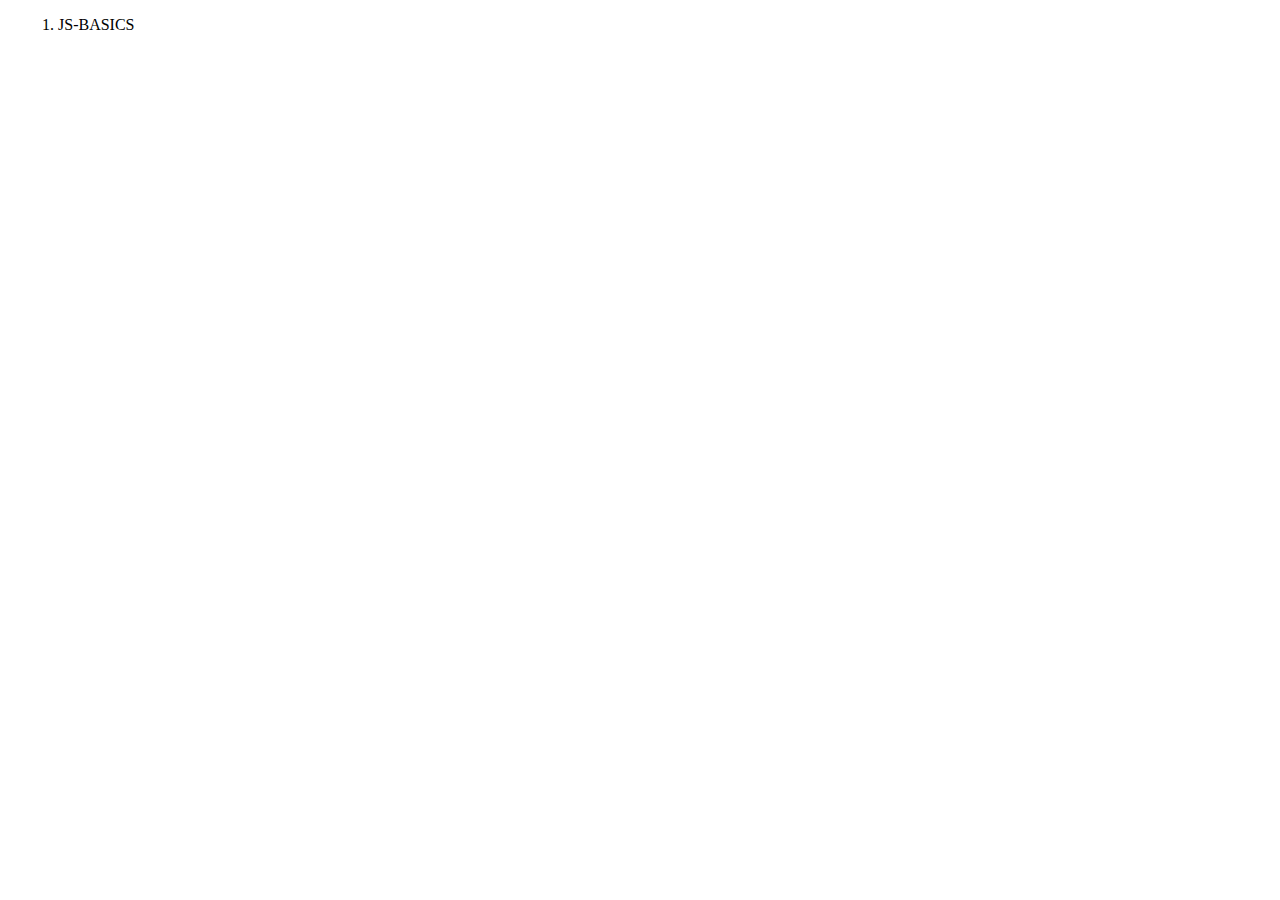
==== index.html @ ad743f47 "Move js-basics reports into separate folder and add index page" ====
<!DOCTYPE html>
<html lang="en">

  <head>
    <meta charset="UTF-8">
    <title>Test Reports</title>
    <style>
      li {
        margin: 10px;
      }

      a {
        text-decoration: none;
        color: #000;
      }

      a:hover {
        color: #f00;
      }
    </style>
  </head>

  <body>
    <ol>
      <li><a href="./js-basics">JS-BASICS</a></li>
    </ol>
  </body>

</html>
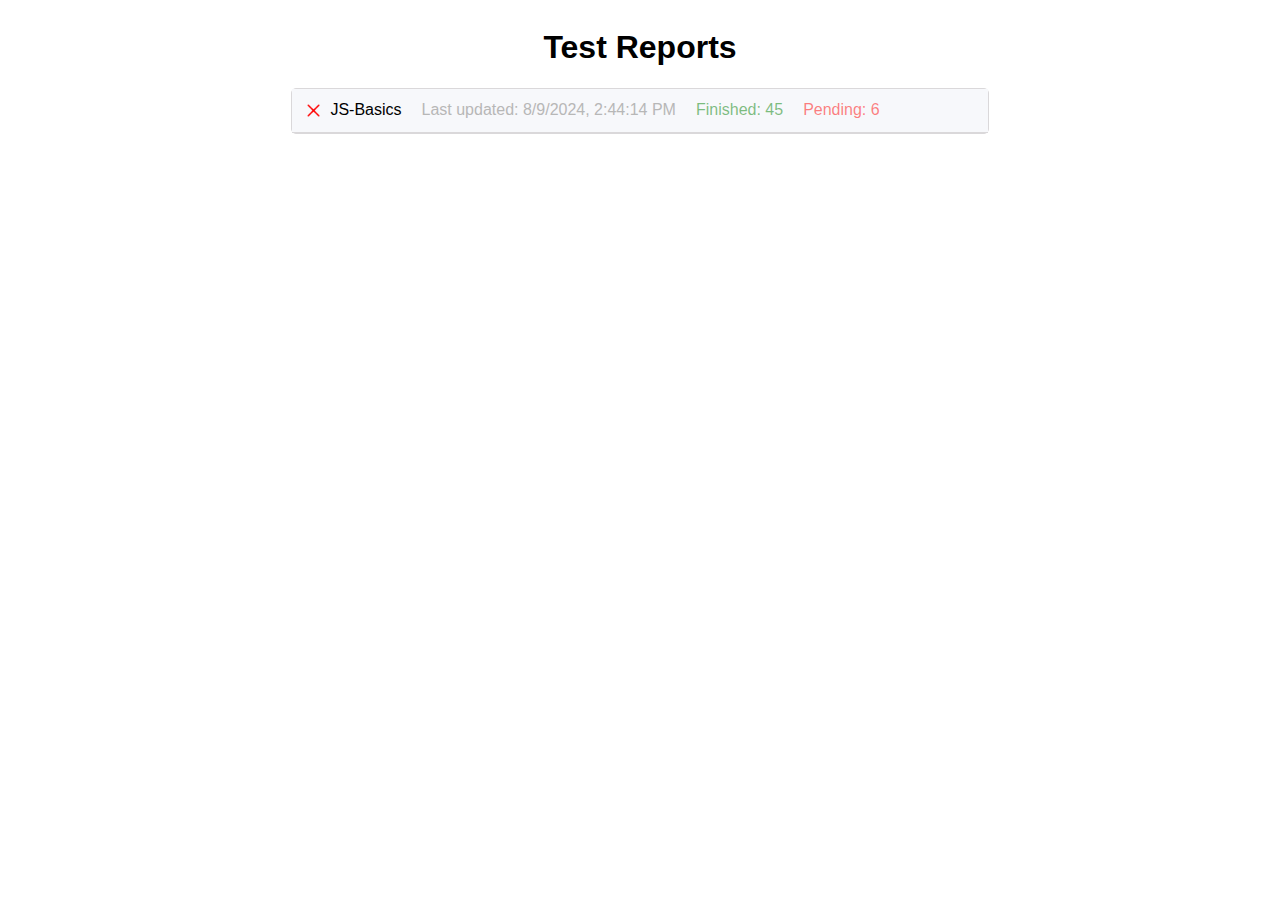
==== commit 1012564d: "Deploying to gh-pages from @ path-tw/test-suite@a189b7f35981428af4d608940a9280a10139ef8e 🚀" ====
--- a/index.html
+++ b/index.html
@@ -1,29 +1,14 @@
 <!DOCTYPE html>
 <html lang="en">
-
   <head>
-    <meta charset="UTF-8">
-    <title>Test Reports</title>
-    <style>
-      li {
-        margin: 10px;
-      }
-
-      a {
-        text-decoration: none;
-        color: #000;
-      }
-
-      a:hover {
-        color: #f00;
-      }
-    </style>
+    <meta charset="UTF-8" />
+    <meta name="viewport" content="width=device-width, initial-scale=1.0" />
+    <title>Test Report</title>
+    <link rel="stylesheet" href="index.min.css">
+    <script src="index.min.js"></script>
   </head>
-
   <body>
-    <ol>
-      <li><a href="./js-basics">JS-BASICS</a></li>
-    </ol>
+    <h1 class="heading">Test Reports</h1>
+    <div id="results"></div>
   </body>
-
-</html>+</html>
--- a/index.min.css
+++ b/index.min.css
@@ -0,0 +1 @@
+body{font-family:Arial,Helvetica,sans-serif;display:flex;flex-direction:column;align-items:center;overflow-wrap:anywhere}#results{width:55%;border:1px solid #dad8da;border-radius:5px}.title-container-even{padding:10px;border-bottom:1px solid #dad8da;background-color:#f7f8fb;display:flex;flex-direction:row;align-items:center;cursor:pointer}.title-container-odd{padding:10px;border-bottom:1px solid #dad8da;display:flex;flex-direction:row;align-items:center;cursor:pointer}.title{margin:0;margin-left:5px}.hide{display:none}img{width:23px}.test{display:flex;align-items:flex-start;padding:10px}.test-description{margin-left:5px;margin-top:2px;white-space:pre-wrap;font-family:monospace}.test-failed{background-color:#ffefef}p{margin:0}
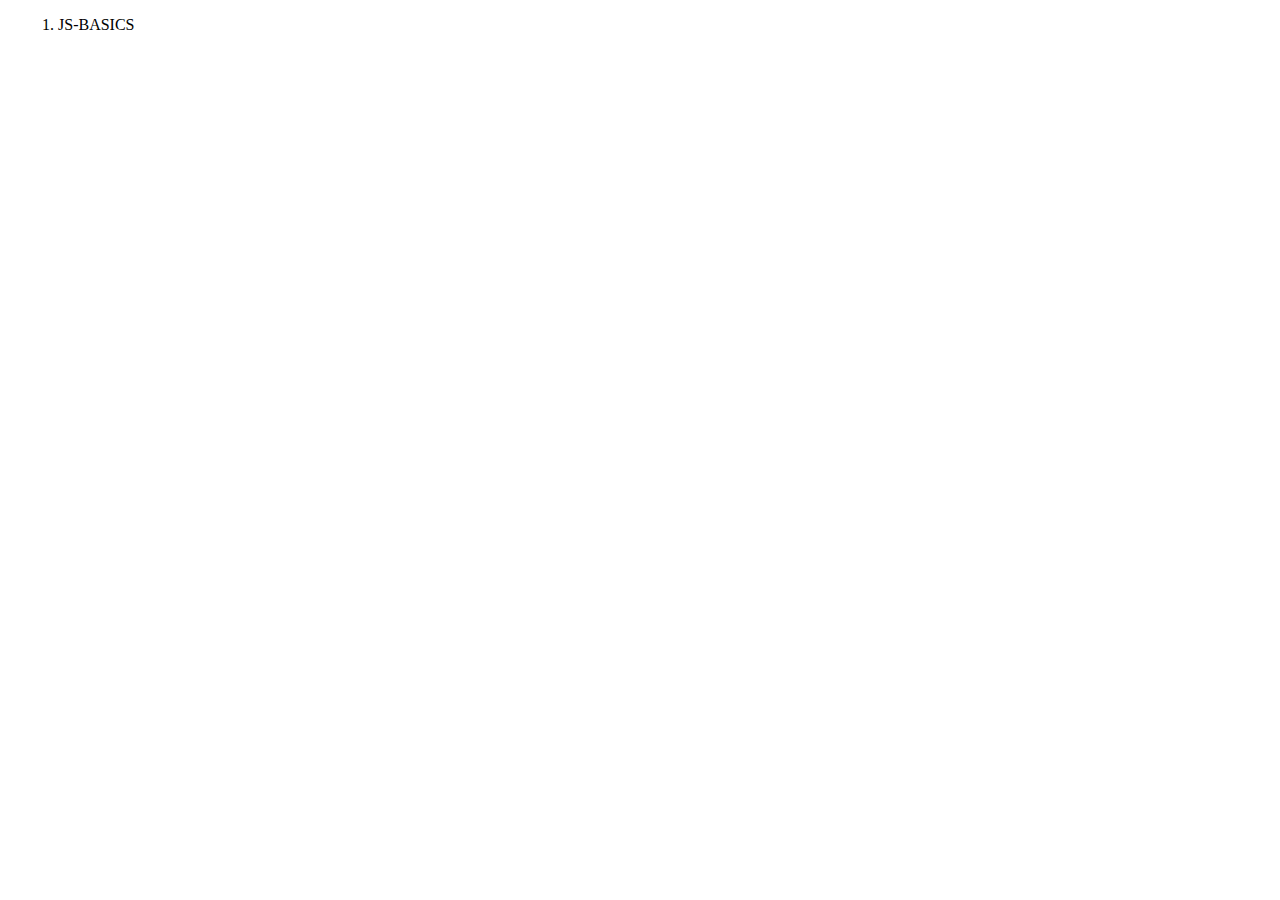
==== commit 8e77cdc3: "add index page and remove unwanted files" ====
--- a/index.html
+++ b/index.html
@@ -1,14 +1,29 @@
 <!DOCTYPE html>
 <html lang="en">
+
   <head>
-    <meta charset="UTF-8" />
-    <meta name="viewport" content="width=device-width, initial-scale=1.0" />
-    <title>Test Report</title>
-    <link rel="stylesheet" href="index.min.css">
-    <script src="index.min.js"></script>
+    <meta charset="UTF-8">
+    <title>Test Reports</title>
+    <style>
+      li {
+        margin: 10px;
+      }
+
+      a {
+        text-decoration: none;
+        color: #000;
+      }
+
+      a:hover {
+        color: #f00;
+      }
+    </style>
   </head>
+
   <body>
-    <h1 class="heading">Test Reports</h1>
-    <div id="results"></div>
+    <ol>
+      <li><a href="./js-basics">JS-BASICS</a></li>
+    </ol>
   </body>
-</html>
+
+</html>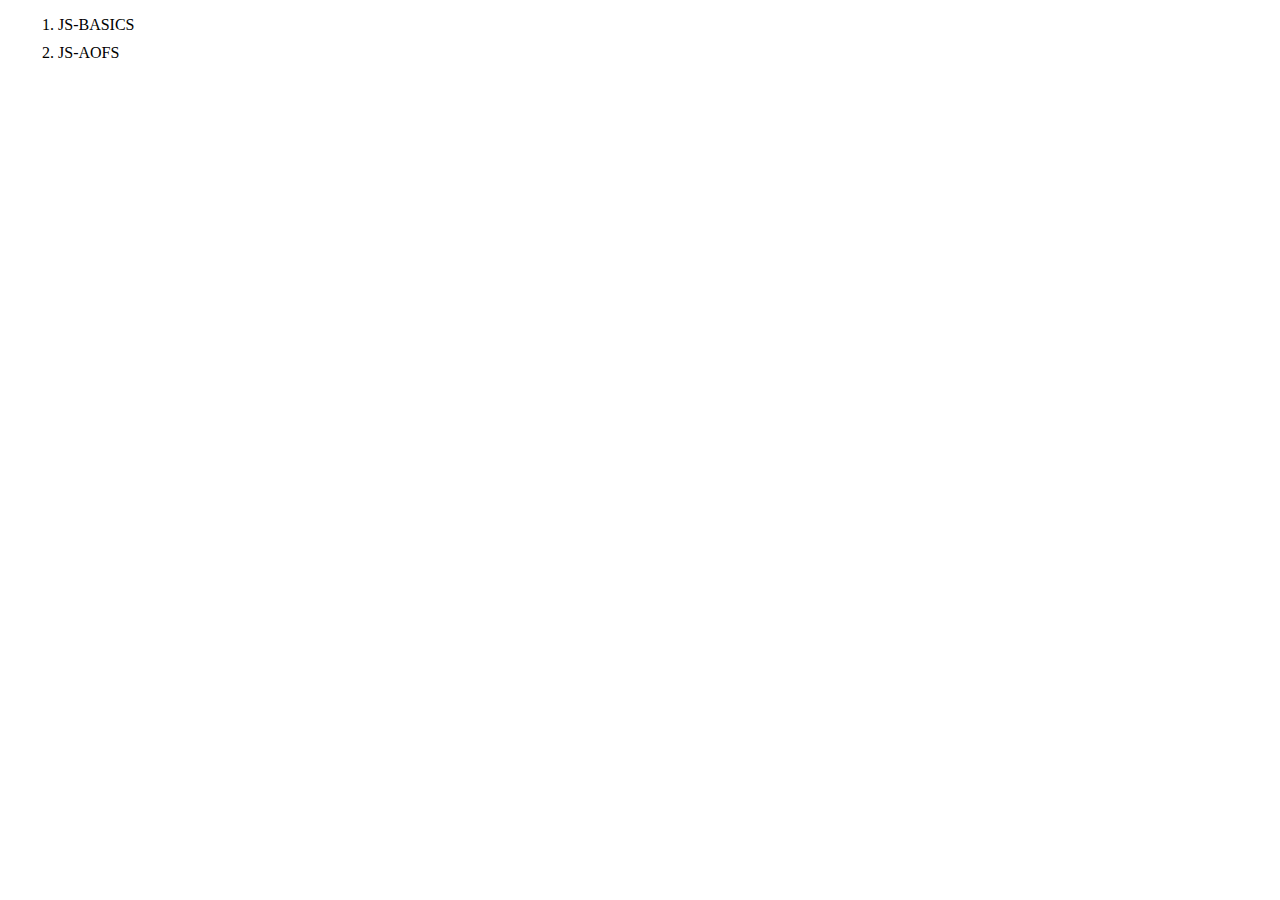
==== commit eb7c998b: "Add JS-AOFS report" ====
--- a/index.html
+++ b/index.html
@@ -23,7 +23,8 @@
   <body>
     <ol>
       <li><a href="./js-basics">JS-BASICS</a></li>
+      <li><a href="./js-aofs">JS-AOFS</a></li>
     </ol>
   </body>
 
-</html>+</html>
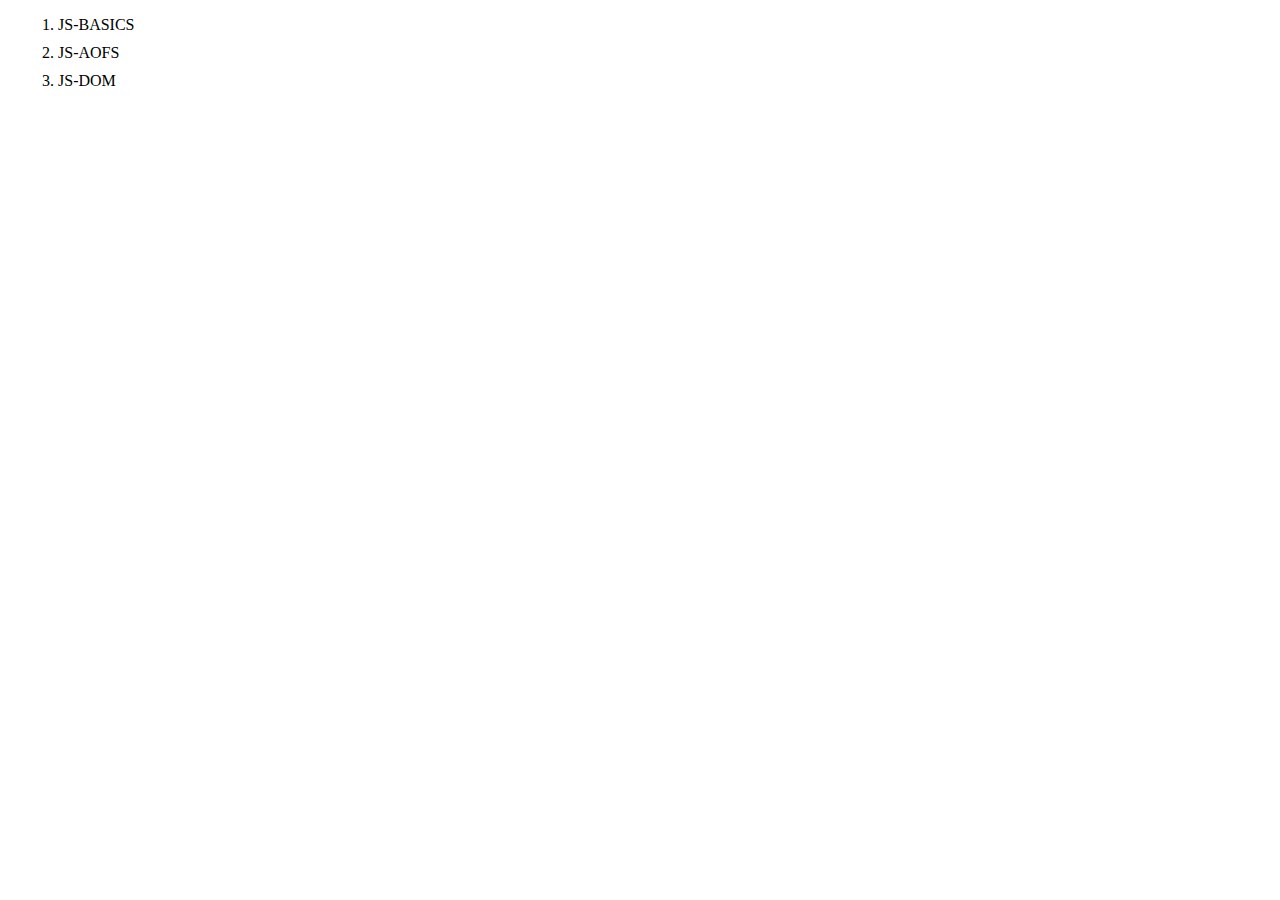
==== commit 8f42b0a6: "Update index.html" ====
--- a/index.html
+++ b/index.html
@@ -24,6 +24,7 @@
     <ol>
       <li><a href="./js-basics">JS-BASICS</a></li>
       <li><a href="./js-aofs">JS-AOFS</a></li>
+      <li><a href="./js-dom">JS-DOM</a></li>
     </ol>
   </body>
 
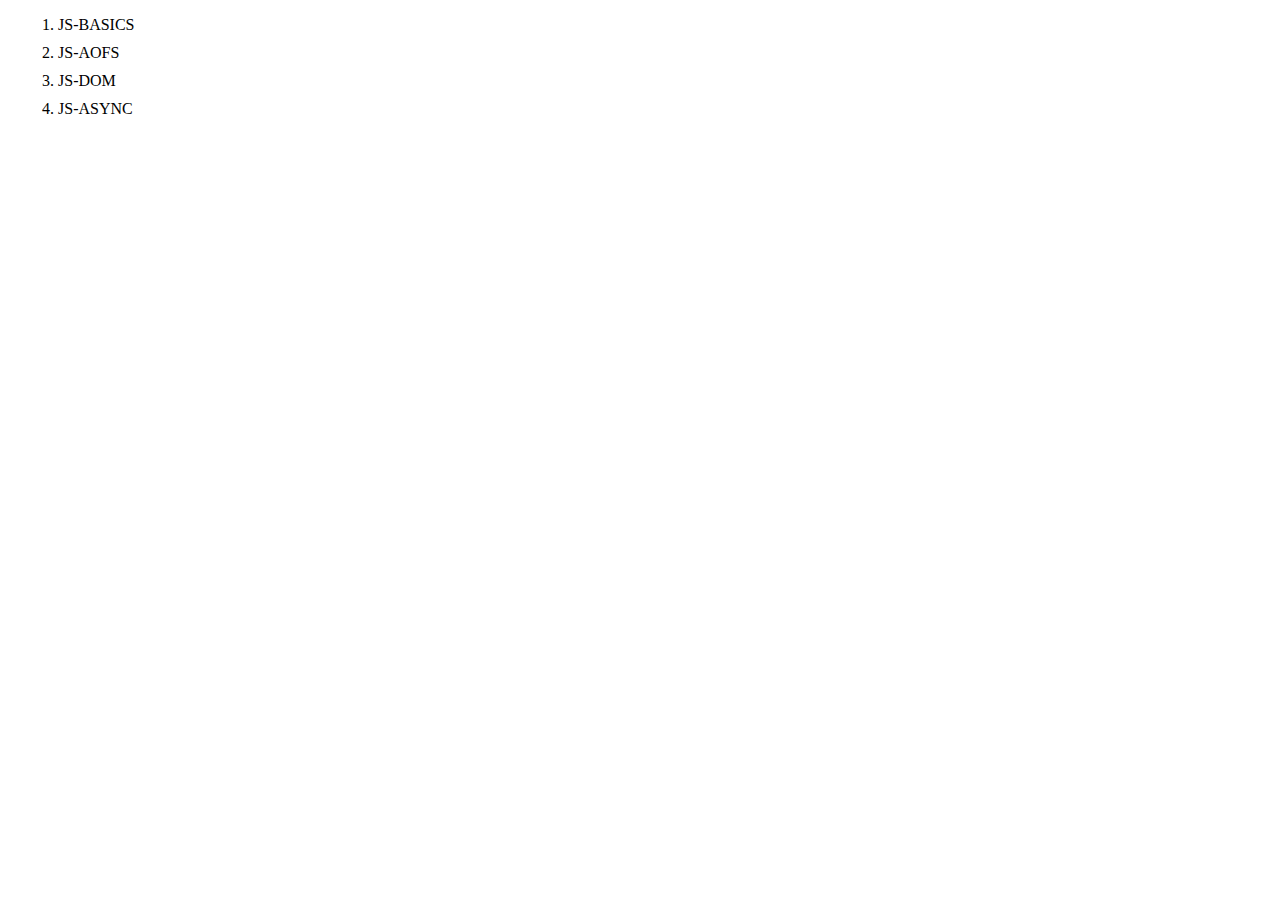
==== commit 90b67326: "Add js-async assignment" ====
--- a/index.html
+++ b/index.html
@@ -25,6 +25,7 @@
       <li><a href="./js-basics">JS-BASICS</a></li>
       <li><a href="./js-aofs">JS-AOFS</a></li>
       <li><a href="./js-dom">JS-DOM</a></li>
+      <li><a href="./js-async">JS-ASYNC</a></li>
     </ol>
   </body>
 
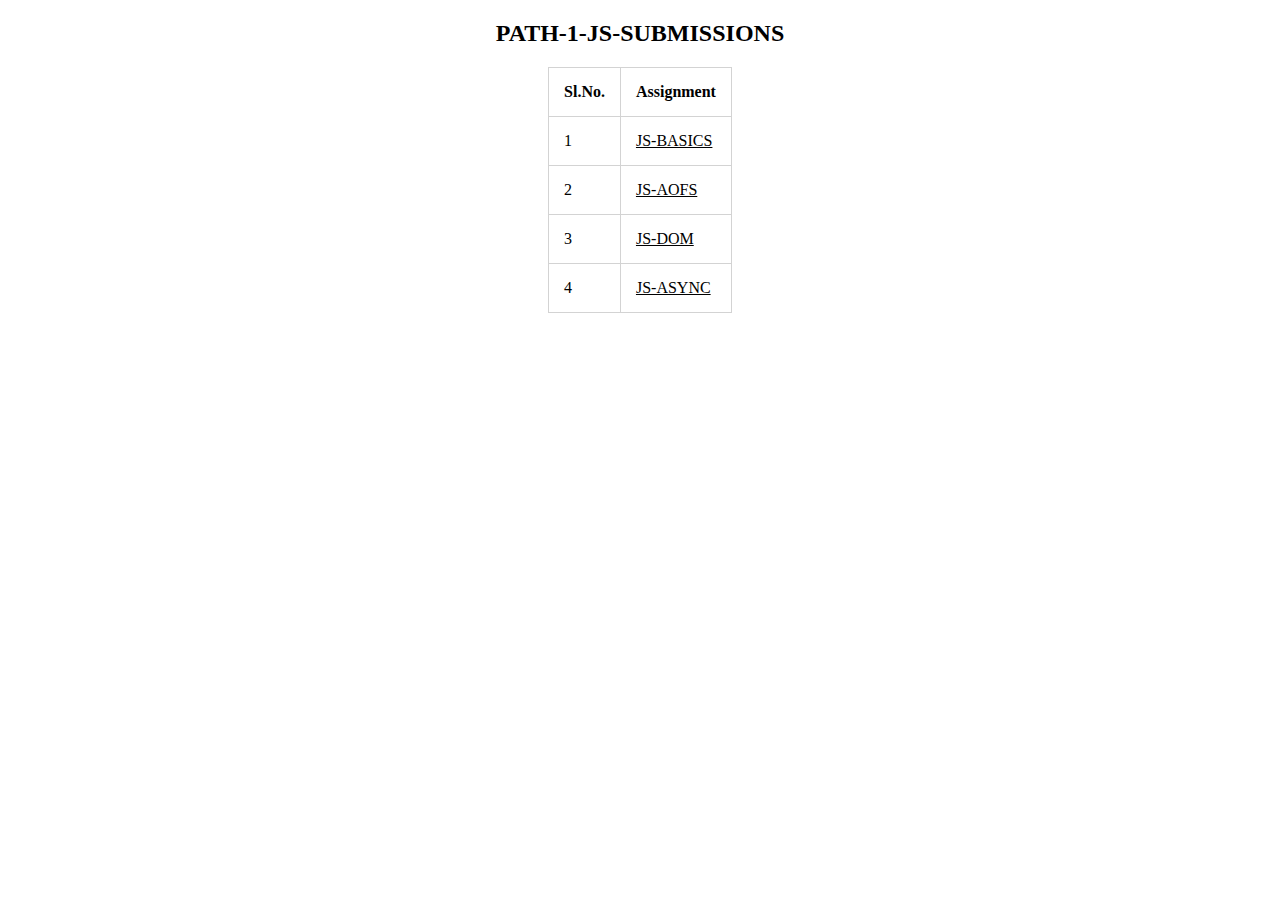
==== commit 7798d04b: "Update ui" ====
--- a/index.html
+++ b/index.html
@@ -3,30 +3,62 @@
 
   <head>
     <meta charset="UTF-8">
-    <title>Test Reports</title>
+    <title>PATH-1-HTML-SUBMISSIONS</title>
     <style>
-      li {
-        margin: 10px;
+      .container,
+      h2 {
+        display: flex;
+        justify-content: center;
+      }
+
+      caption {
+        margin: 15px;
+      }
+
+      table,
+      td,
+      th {
+        border: 1px solid lightgray;
+        border-collapse: collapse;
+      }
+
+      td,
+      th {
+        padding: 15px;
       }
 
       a {
-        text-decoration: none;
-        color: #000;
-      }
-
-      a:hover {
-        color: #f00;
+        color: black;
       }
     </style>
   </head>
 
   <body>
-    <ol>
-      <li><a href="./js-basics">JS-BASICS</a></li>
-      <li><a href="./js-aofs">JS-AOFS</a></li>
-      <li><a href="./js-dom">JS-DOM</a></li>
-      <li><a href="./js-async">JS-ASYNC</a></li>
-    </ol>
+    <h2>PATH-1-JS-SUBMISSIONS</h2>
+    <div class="container">
+      <table>
+        <tr>
+          <th>Sl.No.</th>
+          <th>Assignment</th>
+        </tr>
+        <tr>
+          <td>1</td>
+          <td><a href="./js-basics">JS-BASICS</a></td>
+        </tr>
+        <tr>
+          <td>2</td>
+          <td><a href="./js-aofs">JS-AOFS</a></td>
+        </tr>
+        <tr>
+          <td>3</td>
+          <td><a href="./js-dom">JS-DOM</a></td>
+        </tr>
+        <tr>
+          <td>4</td>
+          <td><a href="./js-async">JS-ASYNC</a></td>
+        </tr>
+      </table>
+    </div>
   </body>
 
-</html>
+</html>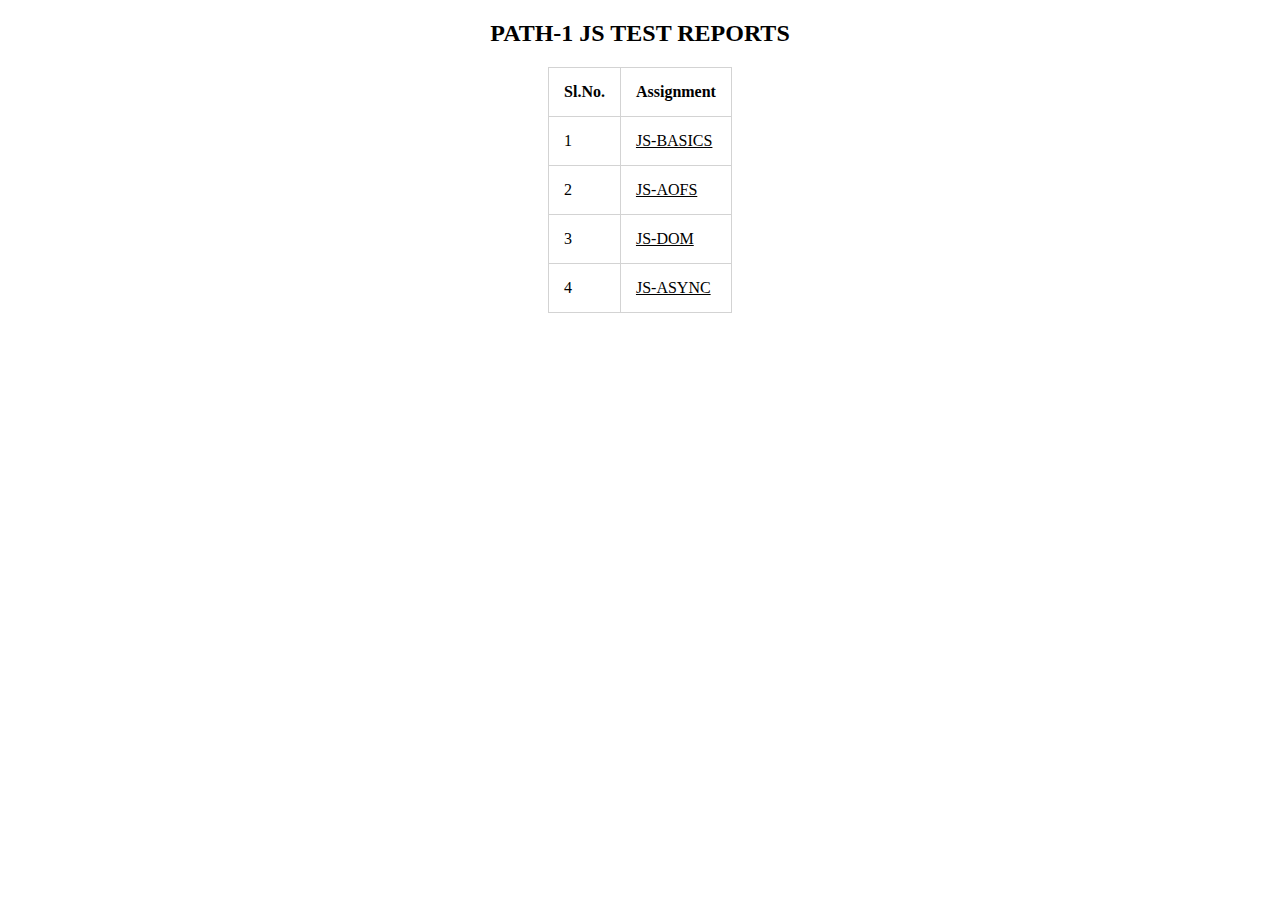
==== commit ebd8dbe7: "Update title" ====
--- a/index.html
+++ b/index.html
@@ -3,7 +3,7 @@
 
   <head>
     <meta charset="UTF-8">
-    <title>PATH-1-HTML-SUBMISSIONS</title>
+    <title>PATH-1 JS TEST REPORTS</title>
     <style>
       .container,
       h2 {
@@ -34,7 +34,7 @@
   </head>
 
   <body>
-    <h2>PATH-1-JS-SUBMISSIONS</h2>
+    <h2>PATH-1 JS TEST REPORTS</h2>
     <div class="container">
       <table>
         <tr>
